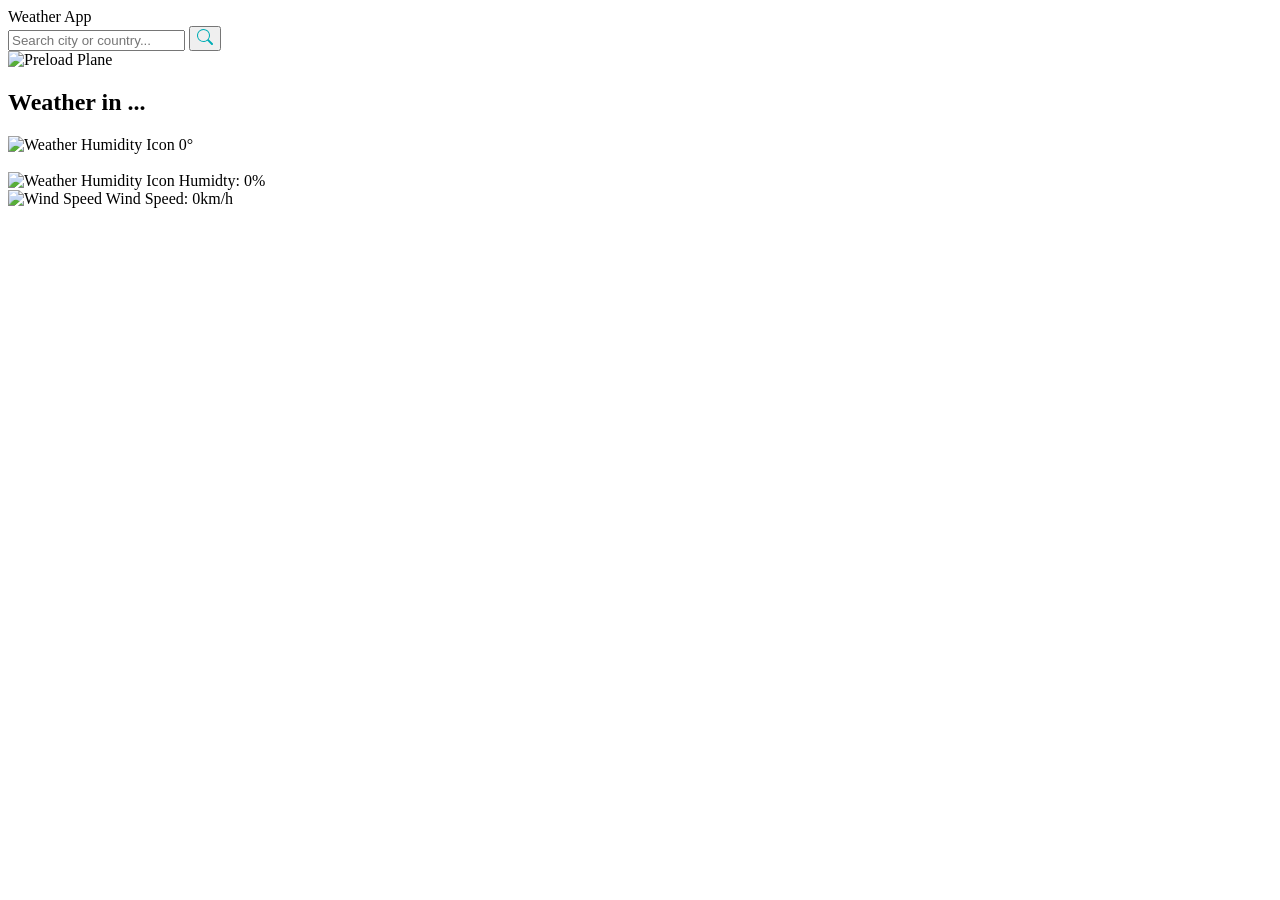
==== index.html @ b49576ea "chore: main page move to the root" ====
<!DOCTYPE html>
<html lang="en">
	<head>
    <!-- Meta Tags -->
		<meta charset="UTF-8" />
		<meta http-equiv="X-UA-Compatible" content="IE=edge" />
		<meta name="viewport" content="width=device-width, initial-scale=1.0" />
		<title>Weather App</title>

    <!-- Favicons -->
    <link rel="apple-touch-icon" sizes="180x180" href="./imgs/apple-touch-icon.png">
    <link rel="icon" type="image/png" sizes="32x32" href="./imgs/favicon-32x32.png">
    <link rel="icon" type="image/png" sizes="16x16" href="./imgs/favicon-16x16.png">
    <link rel="manifest" href="./configs/site.webmanifest">

    <!-- Stylesheets -->
		<link rel="stylesheet" href="css/core.css" />
	</head>
	<body>
		<div class="container">
      <div class="title">Weather App</div>
			<div class="search-card">
				<div class="search">
					<input type="text" placeholder="Search city or country..." class="search-bar" />
					<button class="search-icon" onclick="weather.search()">
						<svg xmlns="http://www.w3.org/2000/svg" width="16" height="16" fill="#00ADB5" class="bi bi-search" viewBox="0 0 16 16"> 
              <path d="M11.742 10.344a6.5 6.5 0 1 0-1.397 1.398h-.001c.03.04.062.078.098.115l3.85 3.85a1 1 0 0 0 1.415-1.414l-3.85-3.85a1.007 1.007 0 0 0-.115-.1zM12 6.5a5.5 5.5 0 1 1-11 0 5.5 5.5 0 0 1 11 0z"/>
            </svg>
						</svg>
					</button>
				</div>
        <div class="weather-container">
          <div class="weather-preloader preloader-gif">
            <img src="./imgs/gifs/paper-plane.gif" alt="Preload Plane" class="preloader-plane"/>
          </div>
          <div class="weather-card loading">
            <h2>Weather in 
              <span class="city">...</span>
            </h2>
            <div class="weather-properties-con">
              <img src="https://cdn-icons-png.flaticon.com/512/2100/2100100.png" alt="Weather Humidity Icon" class="weather-properties-icon" />
              <span class="temperature-text">0</span><span class="degree">°</span>
            </div>
            <div class="weather-description-con">
              <img src="" alt="" class="weather-description-icon" />
              <span class="weather-description-text"></span>
            </div>
            <div class="weather-properties-con">
              <img src="https://cdn-icons-png.flaticon.com/512/3262/3262966.png" alt="Weather Humidity Icon" class="weather-properties-icon" />
              Humidty:
              <span class="weather-humidity-percentatge-text">0</span><span>%</span>
            </div>
            <div class="weather-properties-con">
              <img src="https://cdn-icons-png.flaticon.com/512/1585/1585400.png" alt="Wind Speed" class="weather-properties-icon" />
              Wind Speed:
              <span class="weather-wind-speed-text"> 0</span><span class="weather-wind-speed-unit">km/h</span>
            </div>
          </div>
        </div>
			</div>
      
		</div>

    <!-- JavaScripts -->
    <script type="text/javascript" src="js/script.js"></script>
	</body>
</html>
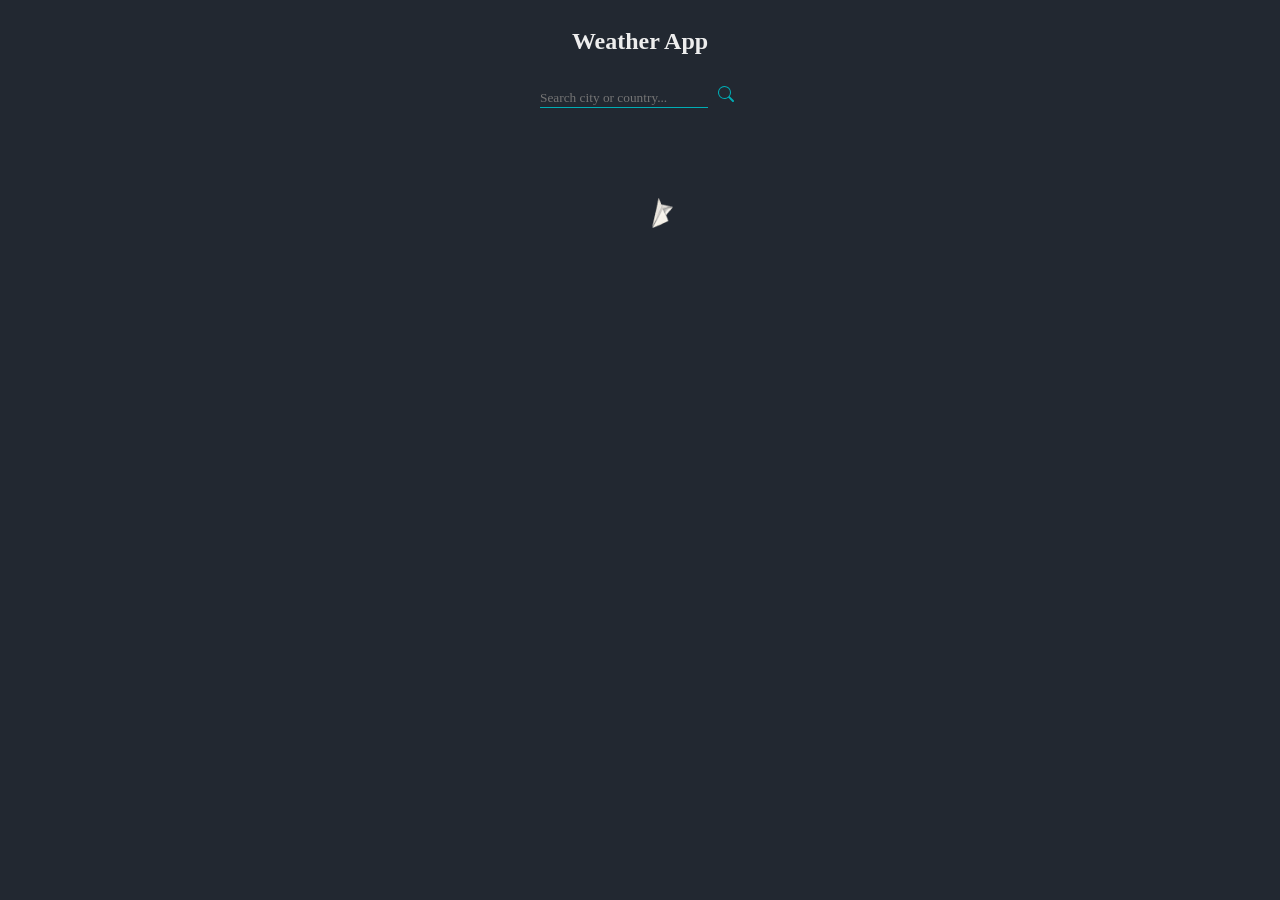
==== commit a821899e: "fix: css & js link" ====
--- a/index.html
+++ b/index.html
@@ -14,7 +14,7 @@
     <link rel="manifest" href="./configs/site.webmanifest">
 
     <!-- Stylesheets -->
-		<link rel="stylesheet" href="css/core.css" />
+		<link rel="stylesheet" href="./src/css/core.css" />
 	</head>
 	<body>
 		<div class="container">
@@ -31,7 +31,7 @@
 				</div>
         <div class="weather-container">
           <div class="weather-preloader preloader-gif">
-            <img src="./imgs/gifs/paper-plane.gif" alt="Preload Plane" class="preloader-plane"/>
+            <img src="./src/imgs/gifs/paper-plane.gif" alt="Preload Plane" class="preloader-plane"/>
           </div>
           <div class="weather-card loading">
             <h2>Weather in 
@@ -62,6 +62,6 @@
 		</div>
 
     <!-- JavaScripts -->
-    <script type="text/javascript" src="js/script.js"></script>
+    <script type="text/javascript" src="./src/js/script.js"></script>
 	</body>
 </html>
--- a/src/css/core.css
+++ b/src/css/core.css
@@ -0,0 +1,162 @@
+/* 
+  Google Fonts API
+  Font used: Poppins
+*/
+@import url('https://fonts.googleapis.com/css2?family=Poppins:ital,wght@0,100;0,200;0,300;0,400;0,500;0,600;0,700;0,800;0,900;1,100;1,200;1,300;1,400;1,500;1,600;1,700;1,800;1,900&display=swap');
+@import url('https://fonts.googleapis.com/css2?family=Comfortaa:wght@300;400;500;600;700&display=swap');
+
+/* 
+  Color Palettes
+  This color palette is from https://colorhunt.co/. 
+  Link for the palette: https://colorhunt.co/palette/222831393e4600adb5eeeeee
+ */
+:root {
+  --primary-color: #00ADB5;
+  --primary-dark: #222831;
+  --secondary-dark: #393E46;
+  --primary-light: #EEEEEE;
+}
+
+* {
+  background: var(--primary-dark) !important;
+  font-family: 'Comfortaa';
+  color: var(--primary-light) !important;
+}
+
+.container {
+  justify-content: center;
+}
+
+.title {
+  padding: 20px 0 10px 0;
+  text-align: center;
+  font-weight: 700;
+  font-size: 24px;
+}
+
+/* 
+  Search Section 
+*/
+.search-card {
+  padding: 10px 0 10px 0;
+  margin-left: auto;
+  margin-right: auto;
+  width: 50%;
+}
+
+.search {
+  padding: 10px 0 10px 0;
+  text-align: center;
+}
+
+.search-bar {
+  padding: 5px 0 1px 0;
+  border: none;
+  border-bottom: 1px solid var(--primary-color);
+  outline: none;
+}
+
+.search-icon {
+  border: none;
+}
+
+/* 
+  Weather 
+*/
+
+.preloader-gif {
+  padding: 30px 0 0 0;
+  margin-left: auto;
+  margin-right: auto;
+  text-align: center;
+}
+
+.preloader-plane {
+  width: 100px;
+}
+
+.weather-card {
+  padding: 20px 0 20px 0;
+  margin-left: auto;
+  margin-right: auto;
+  text-align: center;
+}
+
+.weather-preloader.preloader-gif {
+  visibility: visible;
+}
+
+.weather-preloader.preloader-gif:after {
+  visibility: hidden !important;
+}
+
+
+.weather-card.loading {
+  visibility: hidden;
+}
+
+.weather-card.loading:after {
+  visibility: visible;
+}
+
+.city {
+  color: var(--primary-color) !important;
+}
+
+.weather-properties-con {
+  padding-top: 20px;
+  display: flex !important;
+  justify-content: center;
+  align-items: center;
+}
+
+.temperature-text {}
+
+.weather-description-con {
+  margin-right: 5px;
+  display: flex;
+  justify-content: center;
+  align-items: center;
+}
+
+.weather-description-icon {
+  padding-right: 5px;
+}
+
+.weather-description-text {
+  padding-top: 20px;
+  text-transform: capitalize;
+}
+
+.weather-humid-ws {
+  display: flex !important;
+  align-items: center;
+}
+
+.weather-humidity-con {
+  padding-top: 20px;
+  display: flex !important;
+  justify-content: center;
+  align-items: center;
+}
+
+.weather-humidity-percentatge-text {
+  padding-left: 5px;
+}
+
+.weather-properties-icon {
+  padding-right: 10px;
+  width: 30px;
+  height: auto;
+}
+
+.weather-wind-speed-con {
+  padding-top: 20px;
+  display: flex !important;
+  justify-content: center;
+  align-items: center;
+}
+
+.weather-wind-speed-text {
+  padding-left: 5px;
+}
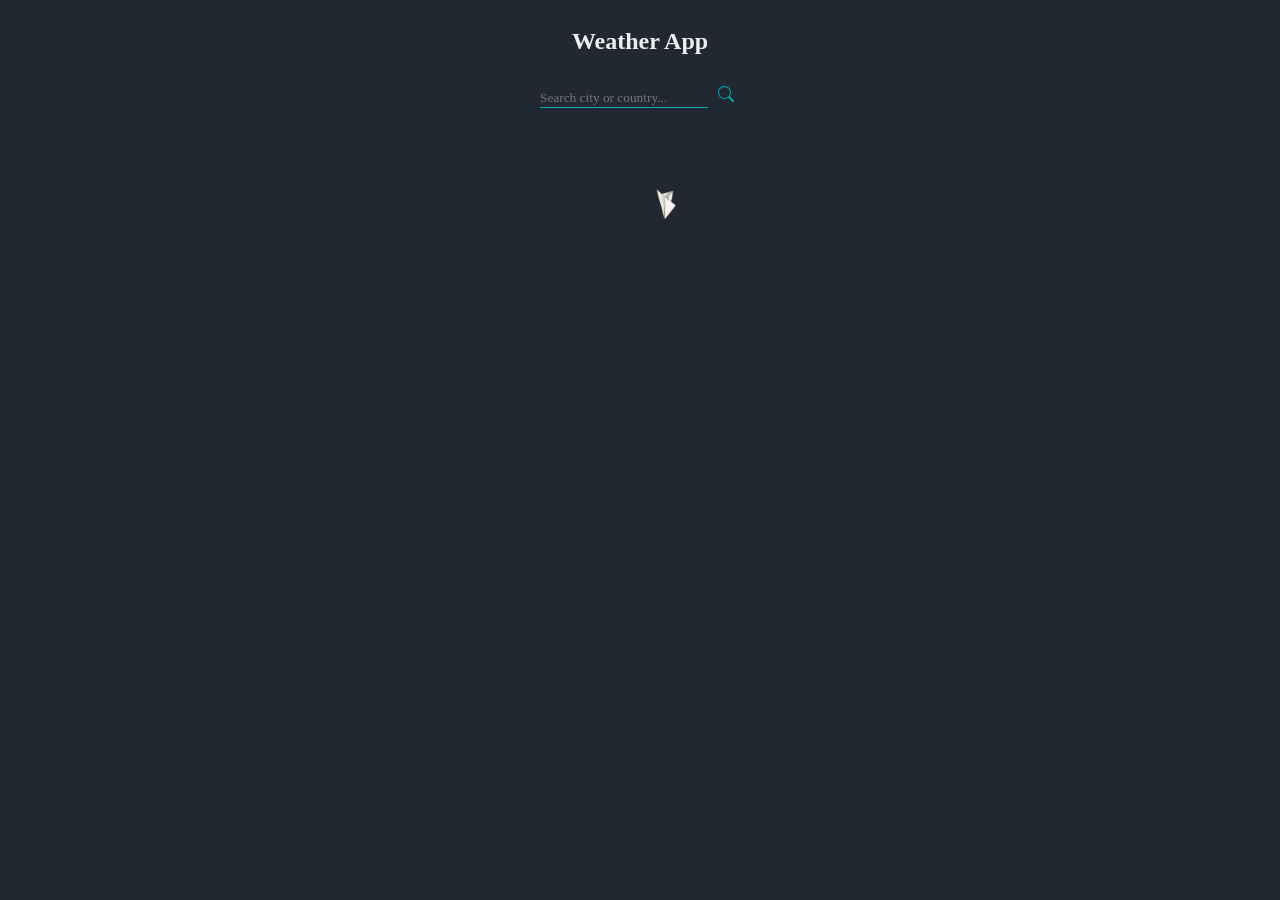
==== commit 3374de3b: "fix: unlinked images" ====
--- a/index.html
+++ b/index.html
@@ -8,10 +8,10 @@
 		<title>Weather App</title>
 
     <!-- Favicons -->
-    <link rel="apple-touch-icon" sizes="180x180" href="./imgs/apple-touch-icon.png">
-    <link rel="icon" type="image/png" sizes="32x32" href="./imgs/favicon-32x32.png">
-    <link rel="icon" type="image/png" sizes="16x16" href="./imgs/favicon-16x16.png">
-    <link rel="manifest" href="./configs/site.webmanifest">
+    <link rel="apple-touch-icon" sizes="180x180" href="./src/imgs/apple-touch-icon.png">
+    <link rel="icon" type="image/png" sizes="32x32" href="./src/imgs/favicon-32x32.png">
+    <link rel="icon" type="image/png" sizes="16x16" href="./src/imgs/favicon-16x16.png">
+    <link rel="manifest" href="./src/configs/site.webmanifest">
 
     <!-- Stylesheets -->
 		<link rel="stylesheet" href="./src/css/core.css" />
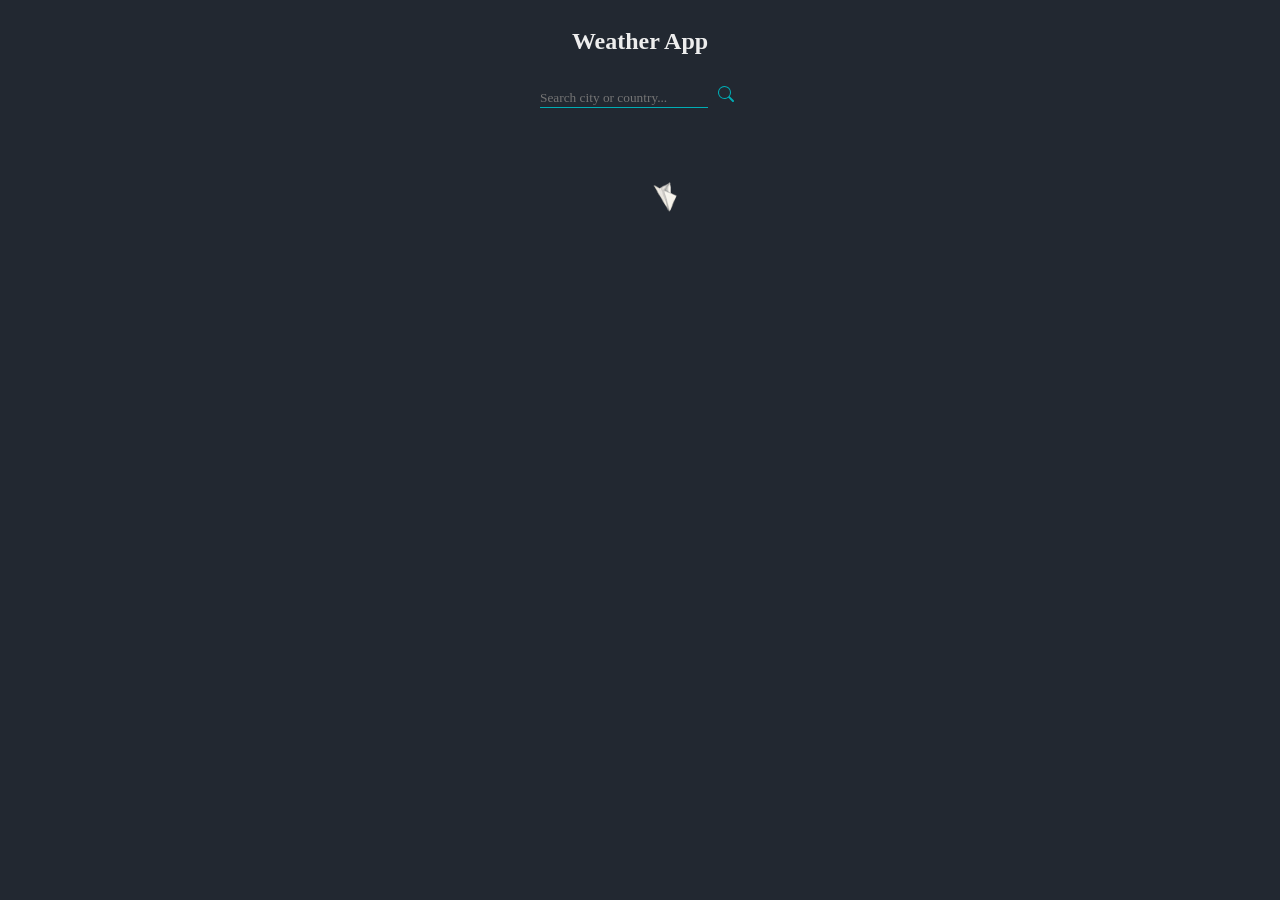
==== commit a5d855a9: "chore: update web title" ====
--- a/index.html
+++ b/index.html
@@ -5,7 +5,7 @@
 		<meta charset="UTF-8" />
 		<meta http-equiv="X-UA-Compatible" content="IE=edge" />
 		<meta name="viewport" content="width=device-width, initial-scale=1.0" />
-		<title>Weather App</title>
+		<title>Basic Weather App</title>
 
     <!-- Favicons -->
     <link rel="apple-touch-icon" sizes="180x180" href="./src/imgs/apple-touch-icon.png">
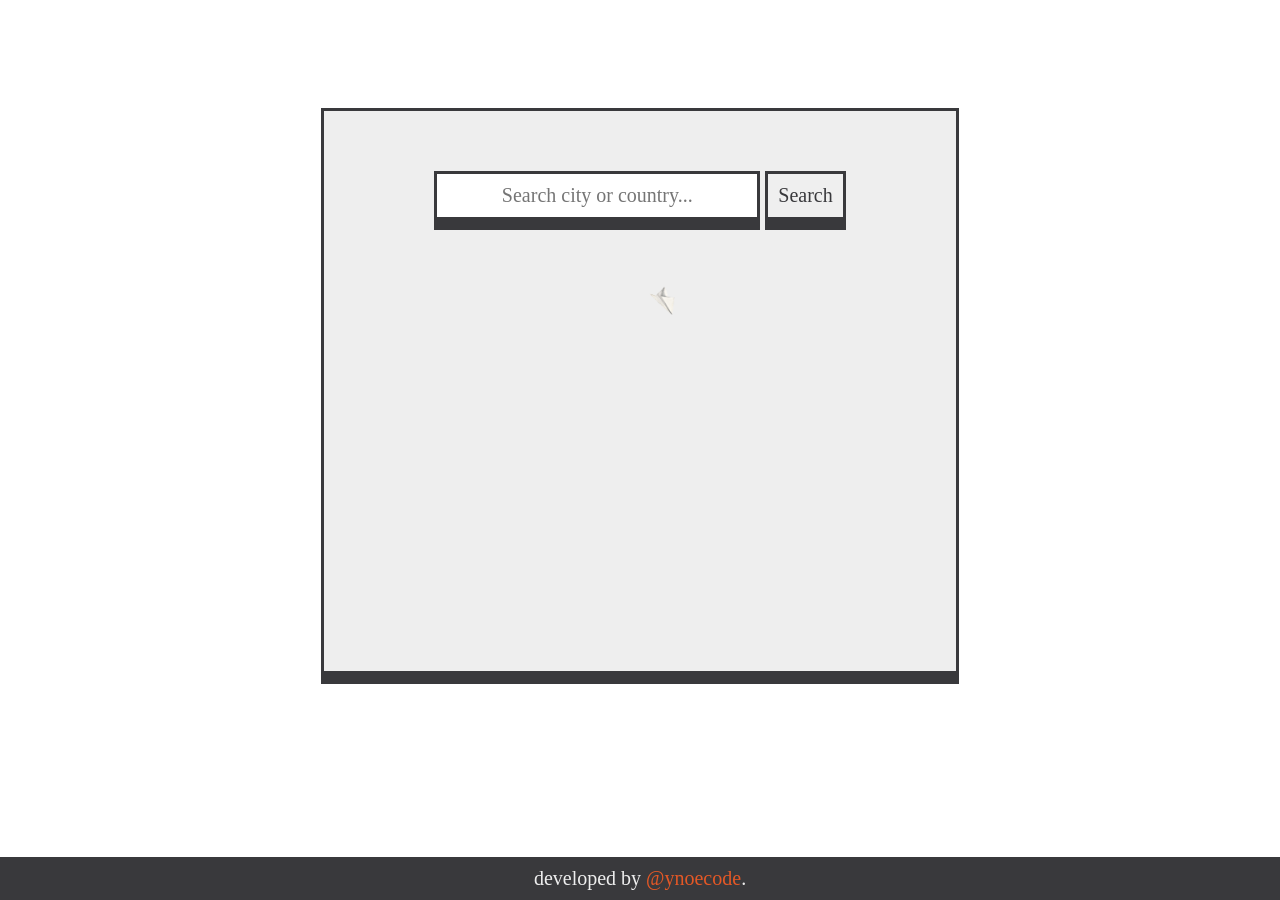
==== commit 461b748d: "style: change ui" ====
--- a/index.html
+++ b/index.html
@@ -1,67 +1,70 @@
 <!DOCTYPE html>
 <html lang="en">
 	<head>
-    <!-- Meta Tags -->
+		<!-- Meta Tags -->
 		<meta charset="UTF-8" />
 		<meta http-equiv="X-UA-Compatible" content="IE=edge" />
 		<meta name="viewport" content="width=device-width, initial-scale=1.0" />
 		<title>Basic Weather App</title>
-
-    <!-- Favicons -->
-    <link rel="apple-touch-icon" sizes="180x180" href="./src/imgs/apple-touch-icon.png">
-    <link rel="icon" type="image/png" sizes="32x32" href="./src/imgs/favicon-32x32.png">
-    <link rel="icon" type="image/png" sizes="16x16" href="./src/imgs/favicon-16x16.png">
-    <link rel="manifest" href="./src/configs/site.webmanifest">
-
-    <!-- Stylesheets -->
+		<!-- Favicons -->
+		<link rel="shortcut icon" href="/src/imgs/favicon/favicon.png" type="image/x-icon" />
+		<link rel="manifest" href="./src/configs/site.webmanifest" />
+		<!-- Stylesheets -->
 		<link rel="stylesheet" href="./src/css/core.css" />
 	</head>
 	<body>
 		<div class="container">
-      <div class="title">Weather App</div>
 			<div class="search-card">
 				<div class="search">
 					<input type="text" placeholder="Search city or country..." class="search-bar" />
-					<button class="search-icon" onclick="weather.search()">
-						<svg xmlns="http://www.w3.org/2000/svg" width="16" height="16" fill="#00ADB5" class="bi bi-search" viewBox="0 0 16 16"> 
-              <path d="M11.742 10.344a6.5 6.5 0 1 0-1.397 1.398h-.001c.03.04.062.078.098.115l3.85 3.85a1 1 0 0 0 1.415-1.414l-3.85-3.85a1.007 1.007 0 0 0-.115-.1zM12 6.5a5.5 5.5 0 1 1-11 0 5.5 5.5 0 0 1 11 0z"/>
-            </svg>
-						</svg>
-					</button>
+					<button class="search-button" onclick="weather.search()">Search</button>
 				</div>
-        <div class="weather-container">
-          <div class="weather-preloader preloader-gif">
-            <img src="./src/imgs/gifs/paper-plane.gif" alt="Preload Plane" class="preloader-plane"/>
-          </div>
-          <div class="weather-card loading">
-            <h2>Weather in 
-              <span class="city">...</span>
-            </h2>
-            <div class="weather-properties-con">
-              <img src="https://cdn-icons-png.flaticon.com/512/2100/2100100.png" alt="Weather Humidity Icon" class="weather-properties-icon" />
-              <span class="temperature-text">0</span><span class="degree">°</span>
-            </div>
-            <div class="weather-description-con">
-              <img src="" alt="" class="weather-description-icon" />
-              <span class="weather-description-text"></span>
-            </div>
-            <div class="weather-properties-con">
-              <img src="https://cdn-icons-png.flaticon.com/512/3262/3262966.png" alt="Weather Humidity Icon" class="weather-properties-icon" />
-              Humidty:
-              <span class="weather-humidity-percentatge-text">0</span><span>%</span>
-            </div>
-            <div class="weather-properties-con">
-              <img src="https://cdn-icons-png.flaticon.com/512/1585/1585400.png" alt="Wind Speed" class="weather-properties-icon" />
-              Wind Speed:
-              <span class="weather-wind-speed-text"> 0</span><span class="weather-wind-speed-unit">km/h</span>
-            </div>
-          </div>
-        </div>
+				<div class="weather-container">
+					<div class="weather-preloader preloader-gif">
+						<img src="./src/imgs/gifs/paper-plane.gif" alt="Preload Plane" class="preloader-plane" />
+					</div>
+					<div class="undefined-location">
+						<div class="error-location">
+							<img class="error-img" src="src/imgs/Sad.png" alt="Sad" />
+							<div class="text-error">Location not found.</div>
+						</div>
+						<button class="reset" onclick="weather.reset()">Reset</button>
+					</div>
+					<div class="weather-card hidden">
+						<h2 class="location-result">
+							Weather in <br />
+							<span class="city"></span>
+						</h2>
+						<div class="upper-properties">
+							<div class="weather-properties-con">
+								<img src="https://cdn-icons-png.flaticon.com/512/2100/2100230.png" alt="Weather Temperature Icon" class="weather-properties-icon" />
+								<span class="temperature-text">0</span><span class="degree">° C</span>
+							</div>
+							<div class="weather-properties-con">
+								<img src="https://cdn-icons-png.flaticon.com/512/1585/1585362.png" alt="Weather Humidity Icon" class="weather-properties-icon" />
+								Humidty:
+								<span class="weather-humidity-percentatge-text">0</span><span>%</span>
+							</div>
+							<div class="weather-properties-con">
+								<img src="https://cdn-icons-png.flaticon.com/512/6015/6015171.png" alt="Wind Speed" class="weather-properties-icon" />
+								Wind Speed:
+								<span class="weather-wind-speed-text"> 0</span><span class="weather-wind-speed-unit">km/h</span>
+							</div>
+						</div>
+						<div class="lower-properties">
+							<div class="weather-properties-con">
+								<img src="" alt="" class="weather-description-icon" />
+								<span class="weather-description-text"></span>
+							</div>
+						</div>
+					</div>
+				</div>
 			</div>
-      
 		</div>
-
-    <!-- JavaScripts -->
-    <script type="text/javascript" src="./src/js/script.js"></script>
+    <div class="footer">
+      <div class="footer-content">developed by <a class="links" href="https://github.com/ynoecode" target="_blank">@ynoecode<a>.</div>
+    </div>
+		<!-- JavaScripts -->
+		<script type="text/javascript" src="./src/js/script.js"></script>
 	</body>
 </html>
--- a/src/css/core.css
+++ b/src/css/core.css
@@ -11,37 +11,40 @@
   Link for the palette: https://colorhunt.co/palette/222831393e4600adb5eeeeee
  */
 :root {
-  --primary-color: #00ADB5;
-  --primary-dark: #222831;
-  --secondary-dark: #393E46;
+  --primary-color: #E45826;
+  --primary-dark: #39393C;
   --primary-light: #EEEEEE;
 }
 
 * {
-  background: var(--primary-dark) !important;
-  font-family: 'Comfortaa';
-  color: var(--primary-light) !important;
+  font-family: 'Poppins';
+  font-size: 20px;
+}
+
+body {
+  background: url('/src/imgs/bg/bg.jpg');
+  background-repeat: no-repeat;
+  background-attachment: fixed;
 }
 
 .container {
-  justify-content: center;
-}
-
-.title {
-  padding: 20px 0 10px 0;
-  text-align: center;
-  font-weight: 700;
-  font-size: 24px;
+  padding: 100px 0 10px 0;
+  justify-content: center;
 }
 
 /* 
   Search Section 
 */
 .search-card {
-  padding: 10px 0 10px 0;
+  padding: 50px 0 10px 0;
+  width: 400px;
+  height: 500px;
   margin-left: auto;
   margin-right: auto;
   width: 50%;
+  border: 3px solid var(--primary-dark);
+  box-shadow: 0px 10px var(--primary-dark);
+  background: var(--primary-light);
 }
 
 .search {
@@ -50,14 +53,27 @@
 }
 
 .search-bar {
-  padding: 5px 0 1px 0;
+  padding: 10px 10px 10px 10px;
+  text-align: center;
+  width: 300px;
   border: none;
-  border-bottom: 1px solid var(--primary-color);
+  border: 3px solid var(--primary-dark);
+  box-shadow: 0px 10px var(--primary-dark);
   outline: none;
 }
 
-.search-icon {
-  border: none;
+.search-button {
+  padding: 10px 10px 10px 10px;
+  border: 3px solid var(--primary-dark);
+  box-shadow: 0px 10px var(--primary-dark);
+  color: var(--primary-dark) !important;
+  outline: none;
+}
+
+.search-button:hover {
+  cursor: pointer;
+  background: var(--primary-dark) !important;
+  color: var(--primary-light) !important;
 }
 
 /* 
@@ -76,37 +92,68 @@
 }
 
 .weather-card {
-  padding: 20px 0 20px 0;
   margin-left: auto;
   margin-right: auto;
   text-align: center;
-}
-
-.weather-preloader.preloader-gif {
+  color: var(--primary-dark);
+}
+
+.preloader-gif {
   visibility: visible;
 }
 
-.weather-preloader.preloader-gif:after {
-  visibility: hidden !important;
-}
-
-
-.weather-card.loading {
+.undefined-location {
+  padding-top: 20px;
   visibility: hidden;
-}
-
-.weather-card.loading:after {
-  visibility: visible;
+  text-align: center;
+}
+
+.error-location {
+  text-align: center;
+  display: block;
+}
+
+.error-img {
+  width: 200px;
+  height: 200px;
+}
+
+.reset {
+  margin-top: 40px;
+  padding: 10px 10px 10px 10px;
+  border: 3px solid var(--primary-dark);
+  box-shadow: 0px 10px var(--primary-dark);
+  outline: none;
+}
+
+.reset:hover {
+  cursor: pointer;
+  background: var(--primary-dark) !important;
+  color: var(--primary-light) !important;
+}
+
+
+
+.location-result {
+  font-weight: 200;
+  font-size: 50px !important;
+  color: var(--primary-dark) !important;
 }
 
 .city {
-  color: var(--primary-color) !important;
+  font-weight: 600;
+  font-size: 50px !important;
+  color: var(--primary-dark) !important;
+}
+
+.upper-properties {
+  display: inline-block;
 }
 
 .weather-properties-con {
-  padding-top: 20px;
-  display: flex !important;
-  justify-content: center;
+  padding: 0 20px 0 20px;
+  display: inline-flex;
+  justify-content: space-evenly;
   align-items: center;
 }
 
@@ -159,4 +206,34 @@
 
 .weather-wind-speed-text {
   padding-left: 5px;
+}
+
+/* Footer */
+.footer {
+  position: absolute;
+  left: 0;
+  bottom: 0;
+  width: 100%;
+  color: var(--background-light);
+  text-align: center;
+}
+
+.footer-content {
+  color: var(--primary-light) !important;
+  padding: 10px 10px 10px 10px;
+  background: var(--primary-dark) !important;
+}
+
+.links {
+  color: var(--primary-color) !important;
+  text-decoration: none;
+}
+
+/* Global Class */
+.active {
+  visibility: visible;
+}
+
+.hidden {
+  display: none;
 }
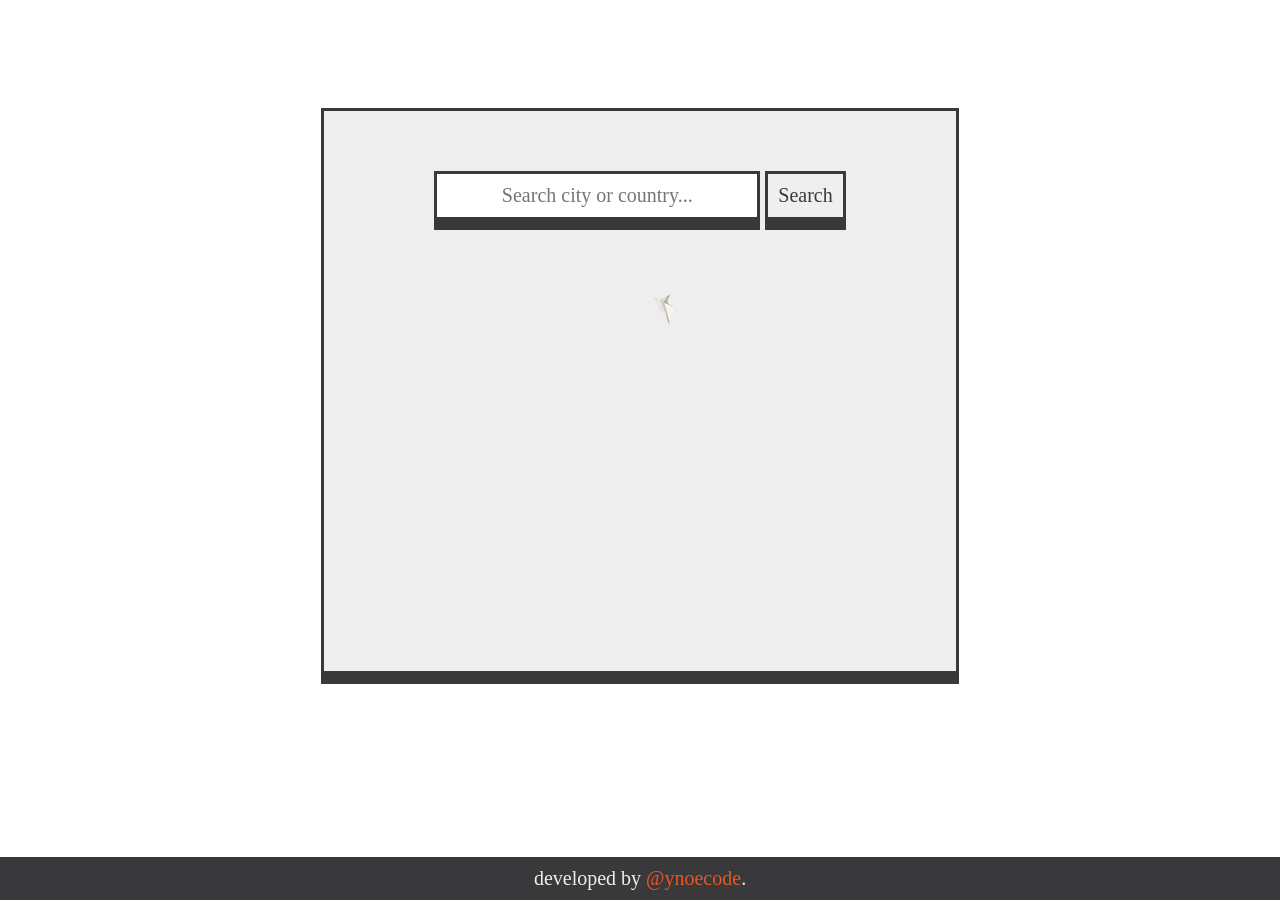
==== commit 68cc235d: "refactor: for GitHub Pages" ====
--- a/index.html
+++ b/index.html
@@ -7,10 +7,11 @@
 		<meta name="viewport" content="width=device-width, initial-scale=1.0" />
 		<title>Basic Weather App</title>
 		<!-- Favicons -->
-		<link rel="shortcut icon" href="/src/imgs/favicon/favicon.png" type="image/x-icon" />
-		<link rel="manifest" href="./src/configs/site.webmanifest" />
+		<link rel="shortcut icon" href="favicon.png" type="image/x-icon" />
 		<!-- Stylesheets -->
-		<link rel="stylesheet" href="./src/css/core.css" />
+		<link rel="stylesheet" href="core.css" />
+    <!-- JavaScripts -->
+		<script type="text/javascript" src="script.js" defer></script>
 	</head>
 	<body>
 		<div class="container">
@@ -21,11 +22,11 @@
 				</div>
 				<div class="weather-container">
 					<div class="weather-preloader preloader-gif">
-						<img src="./src/imgs/gifs/paper-plane.gif" alt="Preload Plane" class="preloader-plane" />
+						<img src="paper-plane.gif" alt="Preload Plane" class="preloader-plane" />
 					</div>
 					<div class="undefined-location">
 						<div class="error-location">
-							<img class="error-img" src="src/imgs/Sad.png" alt="Sad" />
+							<img class="error-img" src="Sad.png" alt="Sad" />
 							<div class="text-error">Location not found.</div>
 						</div>
 						<button class="reset" onclick="weather.reset()">Reset</button>
@@ -64,7 +65,5 @@
     <div class="footer">
       <div class="footer-content">developed by <a class="links" href="https://github.com/ynoecode" target="_blank">@ynoecode<a>.</div>
     </div>
-		<!-- JavaScripts -->
-		<script type="text/javascript" src="./src/js/script.js"></script>
 	</body>
 </html>
--- a/core.css
+++ b/core.css
@@ -0,0 +1,239 @@
+/* 
+  Google Fonts API
+  Font used: Poppins
+*/
+@import url('https://fonts.googleapis.com/css2?family=Poppins:ital,wght@0,100;0,200;0,300;0,400;0,500;0,600;0,700;0,800;0,900;1,100;1,200;1,300;1,400;1,500;1,600;1,700;1,800;1,900&display=swap');
+@import url('https://fonts.googleapis.com/css2?family=Comfortaa:wght@300;400;500;600;700&display=swap');
+
+/* 
+  Color Palettes
+  This color palette is from https://colorhunt.co/. 
+  Link for the palette: https://colorhunt.co/palette/222831393e4600adb5eeeeee
+ */
+:root {
+  --primary-color: #E45826;
+  --primary-dark: #39393C;
+  --primary-light: #EEEEEE;
+}
+
+* {
+  font-family: 'Poppins';
+  font-size: 20px;
+}
+
+body {
+  background: url('bg.jpg');
+  background-repeat: no-repeat;
+  background-attachment: fixed;
+}
+
+.container {
+  padding: 100px 0 10px 0;
+  justify-content: center;
+}
+
+/* 
+  Search Section 
+*/
+.search-card {
+  padding: 50px 0 10px 0;
+  width: 400px;
+  height: 500px;
+  margin-left: auto;
+  margin-right: auto;
+  width: 50%;
+  border: 3px solid var(--primary-dark);
+  box-shadow: 0px 10px var(--primary-dark);
+  background: var(--primary-light);
+}
+
+.search {
+  padding: 10px 0 10px 0;
+  text-align: center;
+}
+
+.search-bar {
+  padding: 10px 10px 10px 10px;
+  text-align: center;
+  width: 300px;
+  border: none;
+  border: 3px solid var(--primary-dark);
+  box-shadow: 0px 10px var(--primary-dark);
+  outline: none;
+}
+
+.search-button {
+  padding: 10px 10px 10px 10px;
+  border: 3px solid var(--primary-dark);
+  box-shadow: 0px 10px var(--primary-dark);
+  color: var(--primary-dark) !important;
+  outline: none;
+}
+
+.search-button:hover {
+  cursor: pointer;
+  background: var(--primary-dark) !important;
+  color: var(--primary-light) !important;
+}
+
+/* 
+  Weather 
+*/
+
+.preloader-gif {
+  padding: 30px 0 0 0;
+  margin-left: auto;
+  margin-right: auto;
+  text-align: center;
+}
+
+.preloader-plane {
+  width: 100px;
+}
+
+.weather-card {
+  margin-left: auto;
+  margin-right: auto;
+  text-align: center;
+  color: var(--primary-dark);
+}
+
+.preloader-gif {
+  visibility: visible;
+}
+
+.undefined-location {
+  padding-top: 20px;
+  visibility: hidden;
+  text-align: center;
+}
+
+.error-location {
+  text-align: center;
+  display: block;
+}
+
+.error-img {
+  width: 200px;
+  height: 200px;
+}
+
+.reset {
+  margin-top: 40px;
+  padding: 10px 10px 10px 10px;
+  border: 3px solid var(--primary-dark);
+  box-shadow: 0px 10px var(--primary-dark);
+  outline: none;
+}
+
+.reset:hover {
+  cursor: pointer;
+  background: var(--primary-dark) !important;
+  color: var(--primary-light) !important;
+}
+
+
+
+.location-result {
+  font-weight: 200;
+  font-size: 50px !important;
+  color: var(--primary-dark) !important;
+}
+
+.city {
+  font-weight: 600;
+  font-size: 50px !important;
+  color: var(--primary-dark) !important;
+}
+
+.upper-properties {
+  display: inline-block;
+}
+
+.weather-properties-con {
+  padding: 0 20px 0 20px;
+  display: inline-flex;
+  justify-content: space-evenly;
+  align-items: center;
+}
+
+.temperature-text {}
+
+.weather-description-con {
+  margin-right: 5px;
+  display: flex;
+  justify-content: center;
+  align-items: center;
+}
+
+.weather-description-icon {
+  padding-right: 5px;
+}
+
+.weather-description-text {
+  padding-top: 20px;
+  text-transform: capitalize;
+}
+
+.weather-humid-ws {
+  display: flex !important;
+  align-items: center;
+}
+
+.weather-humidity-con {
+  padding-top: 20px;
+  display: flex !important;
+  justify-content: center;
+  align-items: center;
+}
+
+.weather-humidity-percentatge-text {
+  padding-left: 5px;
+}
+
+.weather-properties-icon {
+  padding-right: 10px;
+  width: 30px;
+  height: auto;
+}
+
+.weather-wind-speed-con {
+  padding-top: 20px;
+  display: flex !important;
+  justify-content: center;
+  align-items: center;
+}
+
+.weather-wind-speed-text {
+  padding-left: 5px;
+}
+
+/* Footer */
+.footer {
+  position: absolute;
+  left: 0;
+  bottom: 0;
+  width: 100%;
+  color: var(--background-light);
+  text-align: center;
+}
+
+.footer-content {
+  color: var(--primary-light) !important;
+  padding: 10px 10px 10px 10px;
+  background: var(--primary-dark) !important;
+}
+
+.links {
+  color: var(--primary-color) !important;
+  text-decoration: none;
+}
+
+/* Global Class */
+.active {
+  visibility: visible;
+}
+
+.hidden {
+  display: none;
+}
